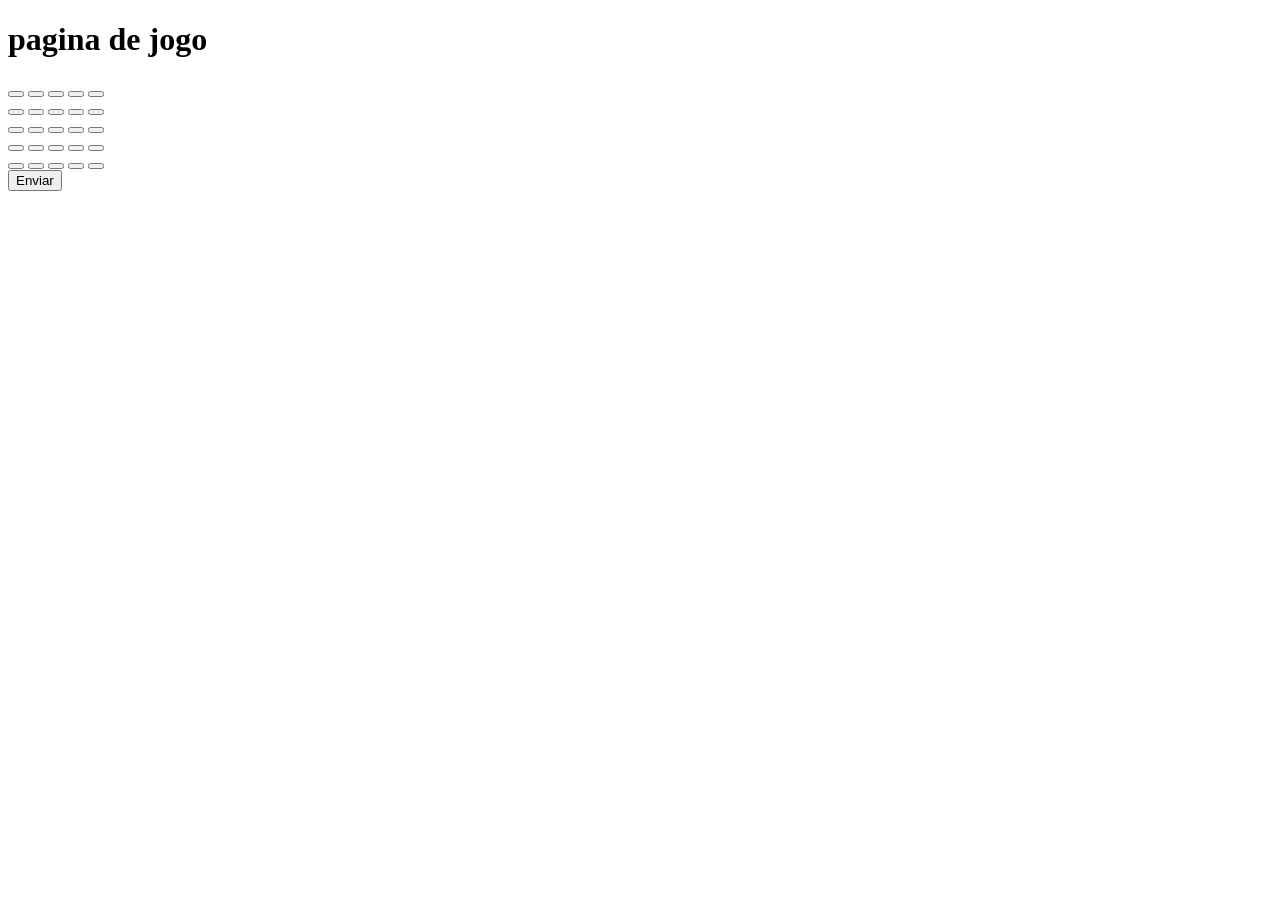
==== jogo.html @ 739f2ab1 "configuração dos botões de jogo" ====
<!DOCTYPE html>
<html lang="pt-br">
<head>
    <meta charset="UTF-8">
    <meta name="viewport" content="width=device-width, initial-scale=1.0">
    <title>Document</title>
</head>
<body>
    <h1>
        pagina de jogo
    </h1>
    <div>
        <form action="/responder" method="post">
            <div>
                <div class="div_linha">
                    <button class="botoes_jogo" id="botao1"></button>
                    <button class="botoes_jogo" id="botao2"></button>
                    <button class="botoes_jogo" id="botao3"></button>
                    <button class="botoes_jogo" id="botao4"></button>
                    <button class="botoes_jogo" id="botao5"></button>
                </div>
                <div class="div_linha">
                    <button class="botoes_jogo" id="botao6"></button>
                    <button class="botoes_jogo" id="botao7"></button>
                    <button class="botoes_jogo" id="botao8"></button>
                    <button class="botoes_jogo" id="botao9"></button>
                    <button class="botoes_jogo" id="botao10"></button>
                </div>
                <div class="div_linha">
                    <button class="botoes_jogo" id="botao11"></button>
                    <button class="botoes_jogo" id="botao12"></button>
                    <button class="botoes_jogo" id="botao13"></button>
                    <button class="botoes_jogo" id="botao14"></button>
                    <button class="botoes_jogo" id="botao15"></button>
                </div>
                <div class="div_linha">
                    <button class="botoes_jogo" id="botao16"></button>
                    <button class="botoes_jogo" id="botao17"></button>
                    <button class="botoes_jogo" id="botao18"></button>
                    <button class="botoes_jogo" id="botao19"></button>
                    <button class="botoes_jogo" id="botao20"></button>
                </div>
                <div class="div_linha">
                    <button class="botoes_jogo" id="botao21"></button>
                    <button class="botoes_jogo" id="botao22"></button>
                    <button class="botoes_jogo" id="botao23"></button>
                    <button class="botoes_jogo" id="botao24"></button>
                    <button class="botoes_jogo" id="botao25"></button>
                </div>
            </div>
            <button type="submit">Enviar</button>
        </form>
    </div>
</body>

</html>
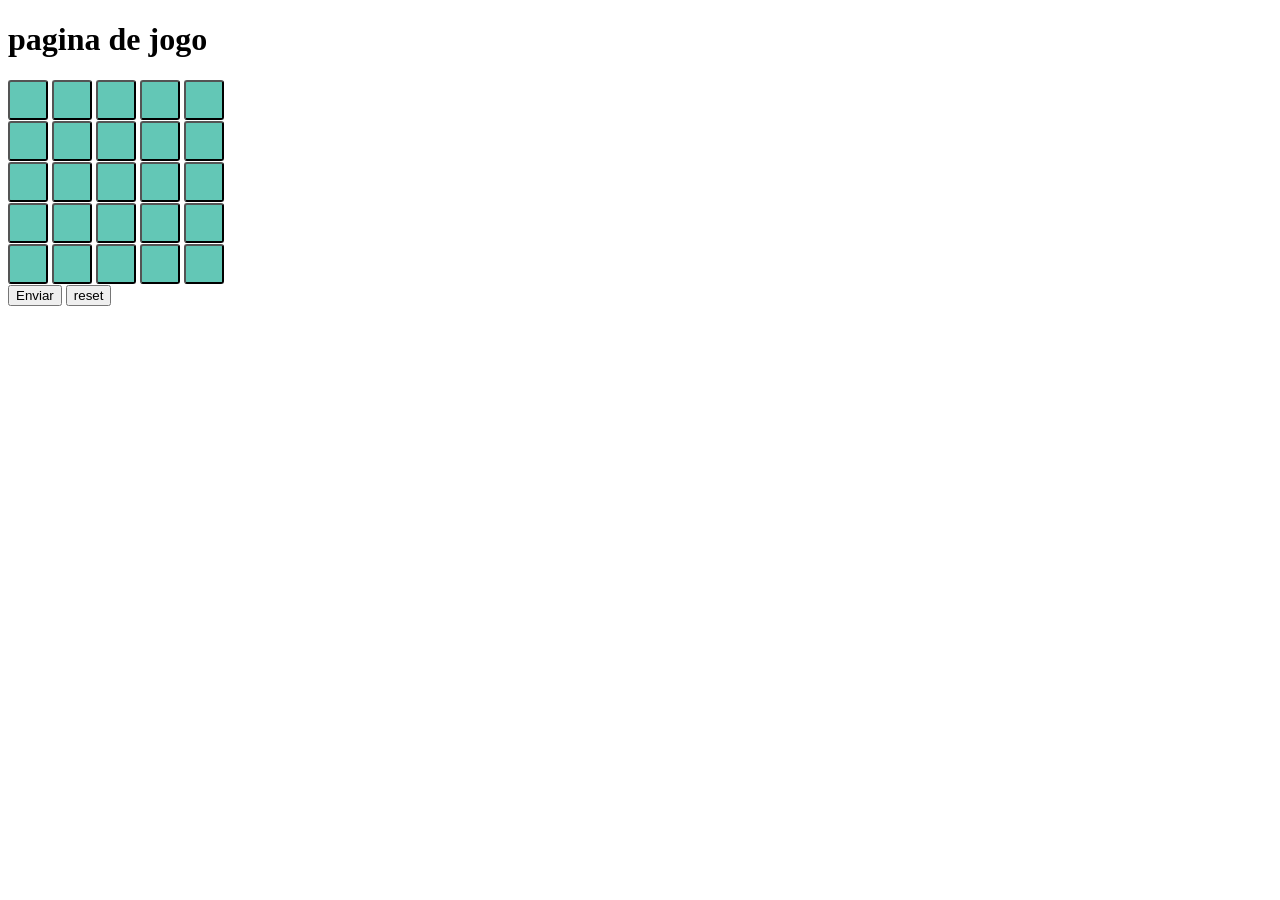
==== commit c8091509: "configuração dos botões" ====
--- a/jogo.html
+++ b/jogo.html
@@ -3,6 +3,8 @@
 <head>
     <meta charset="UTF-8">
     <meta name="viewport" content="width=device-width, initial-scale=1.0">
+    <link rel="stylesheet" href="style/modelos.css">
+    <script src="script/comandos.js" defer></script>
     <title>Document</title>
 </head>
 <body>
@@ -10,47 +12,49 @@
         pagina de jogo
     </h1>
     <div>
-        <form action="/responder" method="post">
+        <form>
             <div>
                 <div class="div_linha">
-                    <button class="botoes_jogo" id="botao1"></button>
-                    <button class="botoes_jogo" id="botao2"></button>
-                    <button class="botoes_jogo" id="botao3"></button>
-                    <button class="botoes_jogo" id="botao4"></button>
-                    <button class="botoes_jogo" id="botao5"></button>
+                    <button type="button" onclick="alternarBotao(1)" class="botoes_jogo" id="botao1"></button>
+                    <button type="button" onclick="alternarBotao(2)" class="botoes_jogo" id="botao2"></button>
+                    <button type="button" onclick="alternarBotao(3)" class="botoes_jogo" id="botao3"></button>
+                    <button type="button" onclick="alternarBotao(4)" class="botoes_jogo" id="botao4"></button>
+                    <button type="button" onclick="alternarBotao(5)" class="botoes_jogo" id="botao5"></button>
                 </div>
                 <div class="div_linha">
-                    <button class="botoes_jogo" id="botao6"></button>
-                    <button class="botoes_jogo" id="botao7"></button>
-                    <button class="botoes_jogo" id="botao8"></button>
-                    <button class="botoes_jogo" id="botao9"></button>
-                    <button class="botoes_jogo" id="botao10"></button>
+                    <button type="button" onclick="alternarBotao(6)" class="botoes_jogo" id="botao6"></button>
+                    <button type="button" onclick="alternarBotao(7)" class="botoes_jogo" id="botao7"></button>
+                    <button type="button" onclick="alternarBotao(8)" class="botoes_jogo" id="botao8"></button>
+                    <button type="button" onclick="alternarBotao(9)" class="botoes_jogo" id="botao9"></button>
+                    <button type="button" onclick="alternarBotao(10)" class="botoes_jogo" id="botao10"></button>
                 </div>
                 <div class="div_linha">
-                    <button class="botoes_jogo" id="botao11"></button>
-                    <button class="botoes_jogo" id="botao12"></button>
-                    <button class="botoes_jogo" id="botao13"></button>
-                    <button class="botoes_jogo" id="botao14"></button>
-                    <button class="botoes_jogo" id="botao15"></button>
+                    <button type="button" onclick="alternarBotao(11)" class="botoes_jogo" id="botao11"></button>
+                    <button type="button" onclick="alternarBotao(12)" class="botoes_jogo" id="botao12"></button>
+                    <button type="button" onclick="alternarBotao(13)" class="botoes_jogo" id="botao13"></button>
+                    <button type="button" onclick="alternarBotao(14)" class="botoes_jogo" id="botao14"></button>
+                    <button type="button" onclick="alternarBotao(15)" class="botoes_jogo" id="botao15"></button>
                 </div>
                 <div class="div_linha">
-                    <button class="botoes_jogo" id="botao16"></button>
-                    <button class="botoes_jogo" id="botao17"></button>
-                    <button class="botoes_jogo" id="botao18"></button>
-                    <button class="botoes_jogo" id="botao19"></button>
-                    <button class="botoes_jogo" id="botao20"></button>
+                    <button type="button" onclick="alternarBotao(16)" class="botoes_jogo" id="botao16"></button>
+                    <button type="button" onclick="alternarBotao(17)" class="botoes_jogo" id="botao17"></button>
+                    <button type="button" onclick="alternarBotao(18)" class="botoes_jogo" id="botao18"></button>
+                    <button type="button" onclick="alternarBotao(19)" class="botoes_jogo" id="botao19"></button>
+                    <button type="button" onclick="alternarBotao(20)" class="botoes_jogo" id="botao20"></button>
                 </div>
                 <div class="div_linha">
-                    <button class="botoes_jogo" id="botao21"></button>
-                    <button class="botoes_jogo" id="botao22"></button>
-                    <button class="botoes_jogo" id="botao23"></button>
-                    <button class="botoes_jogo" id="botao24"></button>
-                    <button class="botoes_jogo" id="botao25"></button>
+                    <button type="button" onclick="alternarBotao(21)" class="botoes_jogo" id="botao21"></button>
+                    <button type="button" onclick="alternarBotao(22)" class="botoes_jogo" id="botao22"></button>
+                    <button type="button" onclick="alternarBotao(23)" class="botoes_jogo" id="botao23"></button>
+                    <button type="button" onclick="alternarBotao(24)" class="botoes_jogo" id="botao24"></button>
+                    <button type="button" onclick="alternarBotao(25)" class="botoes_jogo" id="botao25"></button>
                 </div>
             </div>
-            <button type="submit">Enviar</button>
+            <button action="enviarResposta">Enviar</button>
+            <button type="reset">reset</button>
         </form>
     </div>
 </body>
 
 </html>
+
--- a/style/modelos.css
+++ b/style/modelos.css
@@ -0,0 +1,6 @@
+button.botoes_jogo{
+    height: 40px;
+    width: 40px;
+    background-color: rgb(99, 199, 182);
+    border-radius: 3px;
+}
